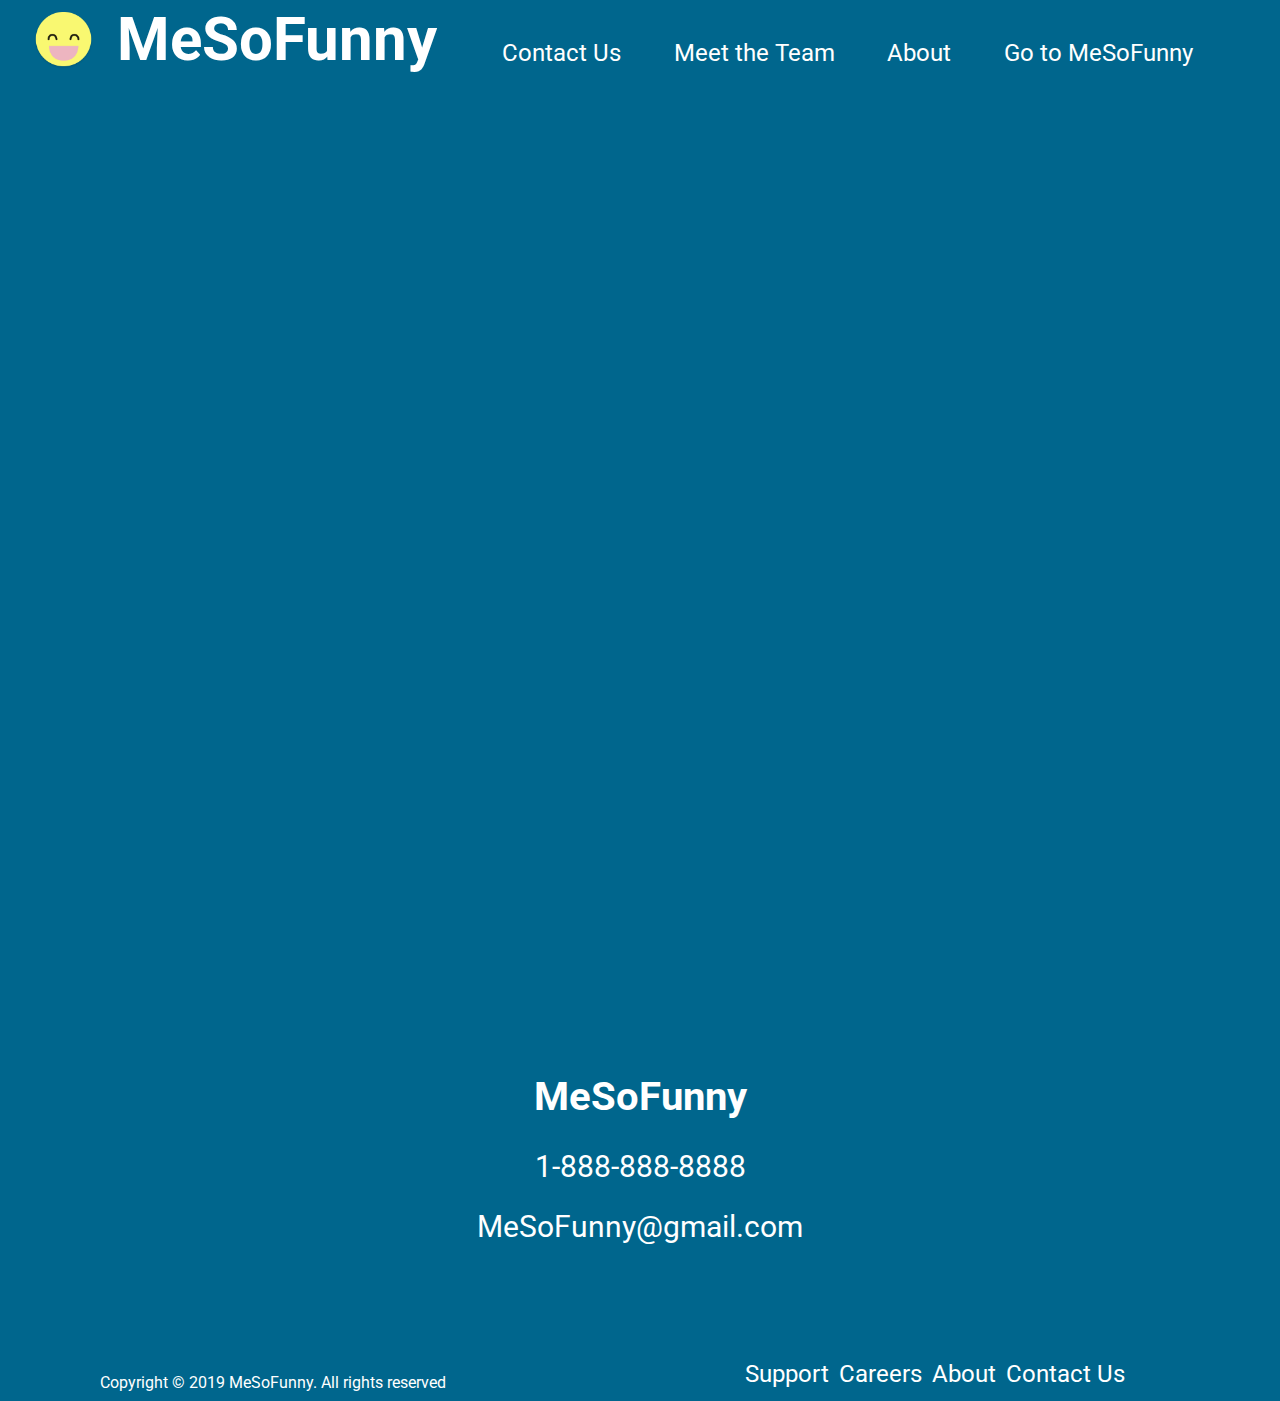
==== contact.html @ d86df3e6 "Made all the pics on meet the team the same size" ====
<!DOCTYPE html>
<html lang="en">
<head>
    <meta charset="UTF-8">
    <meta name="viewport" content="width=device-width, initial-scale=1.0">
    <meta http-equiv="X-UA-Compatible" content="ie=edge">
    <link rel="stylesheet" href="https://stackpath.bootstrapcdn.com/bootstrap/4.3.1/css/bootstrap.min.css" integrity="sha384-ggOyR0iXCbMQv3Xipma34MD+dH/1fQ784/j6cY/iJTQUOhcWr7x9JvoRxT2MZw1T" crossorigin="anonymous">
    <link href="https://fonts.googleapis.com/css?family=Roboto&display=swap" rel="stylesheet">
    <link rel="stylesheet" href="CSS/index.css">
    <title>Document</title>
</head>
<body>
    <header>
        <div>
            <img src="CSS/images/dadJokesIcon.png" alt="Yellow Smiley Face">
            <h1>MeSoFunny</h1>
        </div>
        <nav>
            <a href="contact.html" title="Contact">Contact Us</a>
            <a href="meetTheTeam.html">Meet the Team</a>
            <a href="index.html">About</a>
            <a href="linkReactPeopleGiveUs">Go to MeSoFunny</a>
        </nav>
    </header>

    <main class="contact-page">

        <section class="form">
            <iframe src="https://docs.google.com/forms/d/e/1FAIpQLScgtQ9bsl5sFDbHs5Ee0c3LqGjPmUKJ_XjhPNz126NOhsNdJQ/viewform?embedded=true" width="640" height="892" frameborder="0" marginheight="0" marginwidth="0">Loading…</iframe>
        </section>
        
        <section class="contact-info">
            <h2>MeSoFunny</h2>
            <a href="tel:1-888-888-8888">1-888-888-8888</a>
            <br>
            <a href="mailto:MeSoFunny@gmail.com" class="email">MeSoFunny@gmail.com</a>
        </section>




    </main>

    
    <footer>
        <div class="contact">
            <span> Copyright &copy; 2019 MeSoFunny. All rights reserved </span>
            <nav>
                <a href="">Support</a>
                <a href="">Careers</a>
                <a href="">About</a>
                <a href="">Contact Us</a>
            </nav>
        </div>
    </footer>

    <script src="https://code.jquery.com/jquery-3.3.1.slim.min.js" integrity="sha384-q8i/X+965DzO0rT7abK41JStQIAqVgRVzpbzo5smXKp4YfRvH+8abtTE1Pi6jizo" crossorigin="anonymous"></script>
    <script src="https://cdnjs.cloudflare.com/ajax/libs/popper.js/1.14.7/umd/popper.min.js" integrity="sha384-UO2eT0CpHqdSJQ6hJty5KVphtPhzWj9WO1clHTMGa3JDZwrnQq4sF86dIHNDz0W1" crossorigin="anonymous"></script>
    <script src="https://stackpath.bootstrapcdn.com/bootstrap/4.3.1/js/bootstrap.min.js" integrity="sha384-JjSmVgyd0p3pXB1rRibZUAYoIIy6OrQ6VrjIEaFf/nJGzIxFDsf4x0xIM+B07jRM" crossorigin="anonymous"></script>
</body>
</html>
---- CSS/index.css ----
/* 

UX Designer gave us sizes in pt,

conversion via internet is 1px = .75pt

currently 62.5% of 16px is 10 px, giving us 1.6 rem for 16 px, but we want

16px * .75 = point
*/
/* 
#FFD1D1
#6819DF
#FFD940
*/
/* http://meyerweb.com/eric/tools/css/reset/ 
   v2.0 | 20110126
   License: none (public domain)
*/
html,
body,
div,
span,
applet,
object,
iframe,
h1,
h2,
h3,
h4,
h5,
h6,
p,
blockquote,
pre,
a,
abbr,
acronym,
address,
big,
cite,
code,
del,
dfn,
em,
img,
ins,
kbd,
q,
s,
samp,
small,
strike,
strong,
sub,
sup,
tt,
var,
b,
u,
i,
center,
dl,
dt,
dd,
ol,
ul,
li,
fieldset,
form,
label,
legend,
table,
caption,
tbody,
tfoot,
thead,
tr,
th,
td,
article,
aside,
canvas,
details,
embed,
figure,
figcaption,
footer,
header,
hgroup,
menu,
nav,
output,
ruby,
section,
summary,
time,
mark,
audio,
video {
  margin: 0;
  padding: 0;
  border: 0;
  font-size: 100%;
  font: inherit;
  vertical-align: baseline;
}
/* HTML5 display-role reset for older browsers */
article,
aside,
details,
figcaption,
figure,
footer,
header,
hgroup,
menu,
nav,
section {
  display: block;
}
body {
  line-height: 1;
}
ol,
ul {
  list-style: none;
}
blockquote,
q {
  quotes: none;
}
blockquote:before,
blockquote:after,
q:before,
q:after {
  content: '';
  content: none;
}
table {
  border-collapse: collapse;
  border-spacing: 0;
}
* {
  box-sizing: border-box;
}
html {
  font-size: 62.5%;
  height: 100%;
}
body {
  background-color: #00668D;
  font-family: "Roboto";
  font-weight: Regular;
  font-size: 1.6rem;
  color: #FFFFFF;
  height: 100%;
  margin: 0 auto;
}
h1 {
  font-family: "Roboto";
  font-weight: bold;
  font-size: 6rem;
}
h2 {
  font-family: "Roboto";
  font-weight: bold;
  font-size: 4rem;
}
h3 {
  font-family: "Roboto";
  font-weight: Medium;
  font-size: 2.4rem;
}
p {
  line-height: 1.4;
  font-size: 4rem;
}
main {
  max-width: 800px;
  width: 100%;
  margin: 0 auto;
}
button {
  font-family: "Roboto";
  font-weight: Regular;
  font-size: 2rem;
}
header {
  color: #FFFFFF;
  display: flex;
  justify-content: space-between;
  padding: 1rem;
  background: #00668D;
}
header div {
  display: flex;
  align-items: center;
}
header div img {
  width: 13%;
  height: auto;
  margin: 0% 5%;
}
header nav {
  display: flex;
  justify-content: space-around;
  align-items: flex-end;
  width: 40%;
  margin-right: 4%;
}
@media (max-width: 1500px) {
  header nav {
    width: 65%;
  }
}
header nav a {
  color: #FFFFFF;
  border: 1;
  text-decoration: none;
  font-size: 2.4rem;
  padding: 0.5rem;
}
header nav a:hover {
  color: #E0F9FF;
}
@media (max-width: 1100px) {
  header {
    flex-flow: column wrap;
    justify-content: center;
    align-items: center;
  }
  header nav {
    display: flex;
    flex-flow: column wrap;
    align-items: center;
    justify-content: center;
  }
}
@media screen and (max-width:800px) {
  header {
    flex-flow: column wrap;
    justify-content: center;
    align-items: center;
  }
  header nav {
    display: flex;
    flex-flow: column wrap;
    align-items: center;
    justify-content: center;
  }
}
@media screen and (max-width:500px) {
  header {
    display: flex;
    flex-flow: column wrap;
  }
  header nav {
    flex-flow: column wrap;
    justify-content: center;
    align-items: center;
  }
  header nav a {
    font-size: 2.5rem;
    border-bottom: 0.5rem solid white;
  }
}
.contact {
  color: #FFFFFF;
  display: flex;
  justify-content: space-around;
  padding: 1rem;
  margin-top: 7%;
  align-items: flex-end;
}
.contact nav {
  display: flex;
  align-items: flex-end;
  justify-content: flex-end;
  width: 40%;
  margin-right: 4%;
}
.contact nav a {
  color: #FFFFFF;
  border: 1;
  text-decoration: none;
  font-size: 2.4rem;
  padding: 0.5rem;
}
.contact nav a:hover {
  color: #E0F9FF;
}
@media screen and (max-width:800px) {
  .contact {
    display: flex;
    padding: 0%;
    margin: 0%;
    flex-flow: column wrap;
    justify-content: center;
    align-items: center;
    width: 90%;
  }
  .contact nav {
    width: 90%;
    padding: 0%;
    margin: 0%;
    display: flex;
    justify-content: center;
    align-items: center;
  }
}
@media screen and (max-width:500px) {
  .contact {
    display: flex;
    padding: 0%;
    margin: 0%;
    flex-flow: column wrap;
    justify-content: center;
    align-items: center;
    width: 90%;
  }
  .contact nav {
    width: 90%;
    padding: 0%;
    margin: 0%;
    display: flex;
    justify-content: center;
    align-items: center;
  }
}
body.index {
  background-image: url("images/dogBackground.jpg");
  /* Full height */
  height: 100%;
  /* Center and scale the image nicely */
  background-position: center;
  background-repeat: no-repeat;
  background-size: cover;
  position: relative;
}
body.index .contact-div {
  position: absolute;
  bottom: 10px;
}
body.index main {
  height: 81%;
}
main.contact-page {
  font-size: 3rem;
  font-family: "Roboto";
  font-weight: Regular;
  display: flex;
  flex-flow: column wrap;
  justify-content: center;
  align-items: center;
}
main.contact-page a {
  text-decoration: none;
  color: #FFFFFF;
}
main.contact-page a:hover {
  color: lightblue;
}
@media screen and (max-width:800px) {
  main.contact-page {
    padding: 5%;
  }
}
main.contact-page .form {
  margin: 5% auto;
}
main.contact-page .contact-info {
  line-height: 2;
  text-align: center;
}
.meetTeam {
  color: black;
  display: flex;
  flex-flow: row wrap;
}
.meetTeam .teamRole {
  display: none;
}
.meetTeam section {
  width: 20%;
  height: 20%;
  position: relative;
  text-align: center;
  color: white;
  border: none;
  margin: 2%;
}
.meetTeam section .modal-header .modal-body {
  display: flex;
  justify-content: center;
  align-items: center;
}
.meetTeam section img {
  width: 100%;
  height: auto;
}
.meetTeam section img:hover {
  background-color: #000;
  opacity: 0.5;
}
@media screen and (max-width:800px) {
  .meetTeam {
    color: #FFFFFF;
    display: flex;
    flex-flow: row wrap;
    justify-content: center;
    align-items: center;
  }
  .meetTeam section {
    width: 30%;
    height: 30%;
    align-self: flex-start;
  }
  .meetTeam section .teamRole {
    display: block;
    padding: 2%;
  }
  .meetTeam section img {
    border-radius: 5%;
  }
}
@media screen and (max-width:500px) {
  .meetTeam {
    color: #FFFFFF;
    display: flex;
    flex-flow: column wrap;
    justify-content: center;
    align-items: center;
  }
  .meetTeam .teamRole {
    display: block;
    padding: 1%;
  }
  .meetTeam section {
    width: 50%;
    height: 50%;
    align-self: center;
  }
}
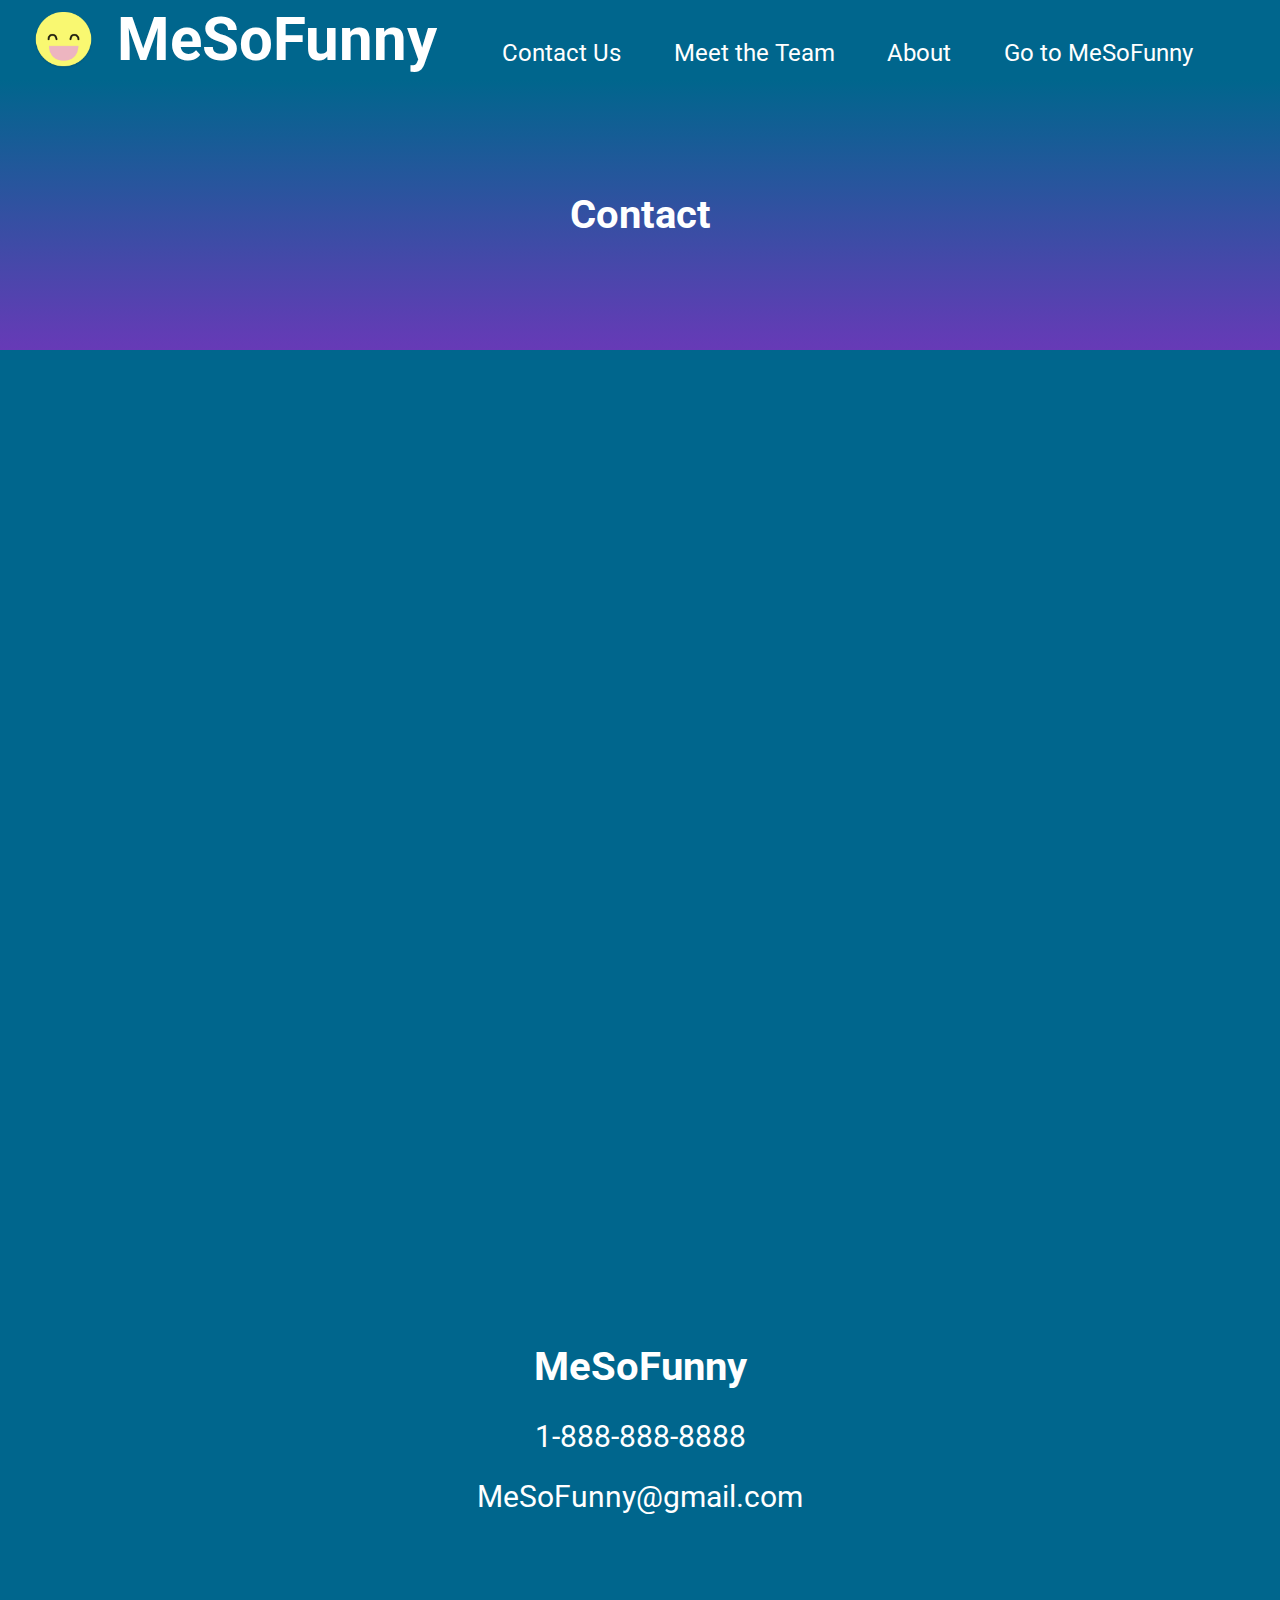
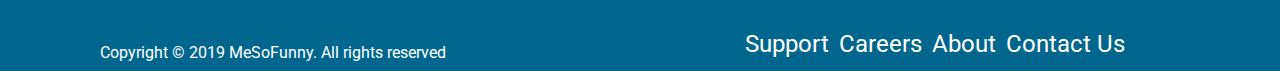
==== commit 6985c660: "Added banners and colors" ====
--- a/contact.html
+++ b/contact.html
@@ -7,7 +7,7 @@
     <link rel="stylesheet" href="https://stackpath.bootstrapcdn.com/bootstrap/4.3.1/css/bootstrap.min.css" integrity="sha384-ggOyR0iXCbMQv3Xipma34MD+dH/1fQ784/j6cY/iJTQUOhcWr7x9JvoRxT2MZw1T" crossorigin="anonymous">
     <link href="https://fonts.googleapis.com/css?family=Roboto&display=swap" rel="stylesheet">
     <link rel="stylesheet" href="CSS/index.css">
-    <title>Document</title>
+    <title>Contact</title>
 </head>
 <body>
     <header>
@@ -22,6 +22,10 @@
             <a href="linkReactPeopleGiveUs">Go to MeSoFunny</a>
         </nav>
     </header>
+
+    <section class="contactBanner">
+        <h2>Contact</h2>
+    </section>
 
     <main class="contact-page">
 
--- a/CSS/index.css
+++ b/CSS/index.css
@@ -345,6 +345,16 @@
 body.index main {
   height: 81%;
 }
+.contactBanner {
+  width: 100%;
+  height: 30%;
+  background: linear-gradient(#00668D, #673AB7);
+  /* w3c */
+  z-index: 20000;
+  display: flex;
+  align-items: center;
+  justify-content: center;
+}
 main.contact-page {
   font-size: 3rem;
   font-family: "Roboto";
@@ -373,10 +383,21 @@
   line-height: 2;
   text-align: center;
 }
+.meetTheTeamBanner {
+  width: 100%;
+  height: 30%;
+  background: linear-gradient(45deg, #99daff 0%, #008080 100%);
+  /* w3c */
+  z-index: 20000;
+  display: flex;
+  align-items: center;
+  justify-content: center;
+}
 .meetTeam {
   color: black;
   display: flex;
   flex-flow: row wrap;
+  margin: 5% auto;
 }
 .meetTeam .teamRole {
   display: none;
@@ -398,6 +419,7 @@
 .meetTeam section img {
   width: 100%;
   height: auto;
+  border-radius: 50%;
 }
 .meetTeam section img:hover {
   background-color: #000;
@@ -412,16 +434,13 @@
     align-items: center;
   }
   .meetTeam section {
-    width: 30%;
-    height: 30%;
-    align-self: flex-start;
+    width: 40%;
+    height: 40%;
+    margin: 2% 5%;
   }
   .meetTeam section .teamRole {
     display: block;
     padding: 2%;
-  }
-  .meetTeam section img {
-    border-radius: 5%;
   }
 }
 @media screen and (max-width:500px) {
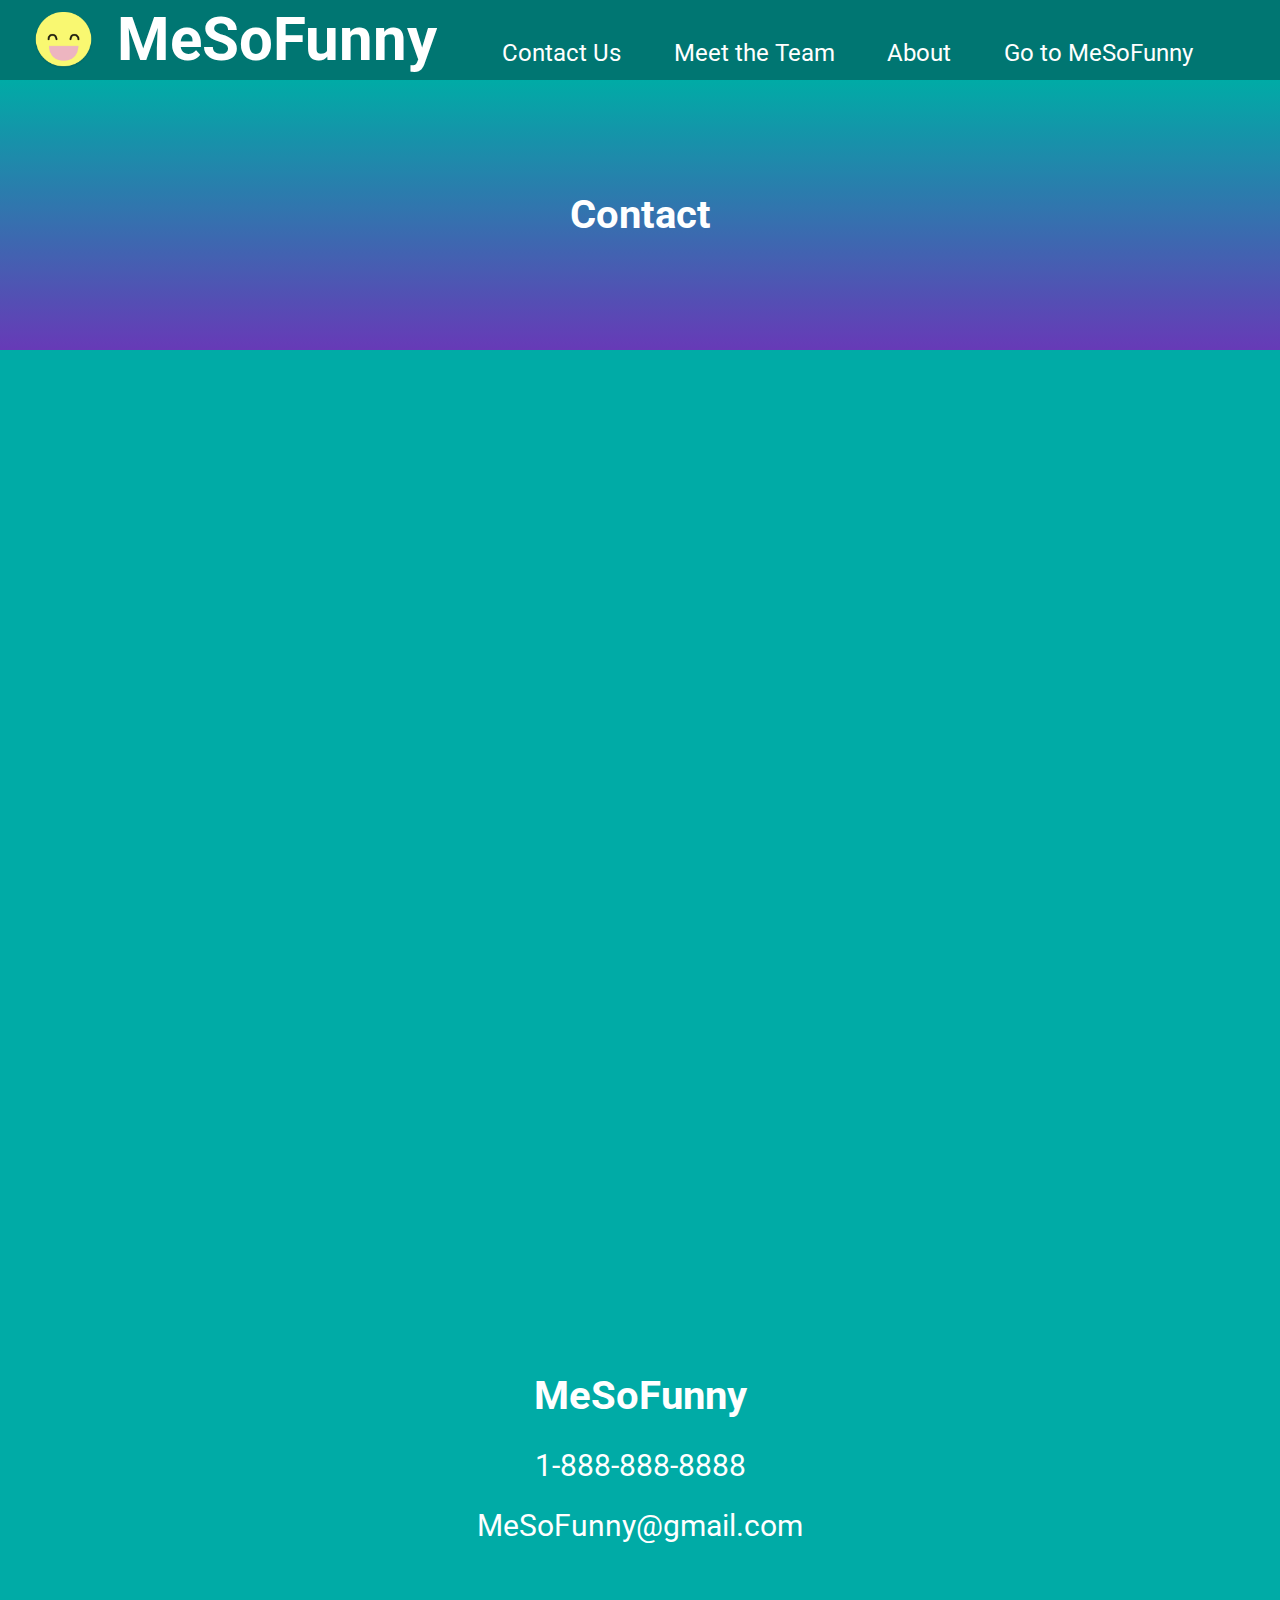
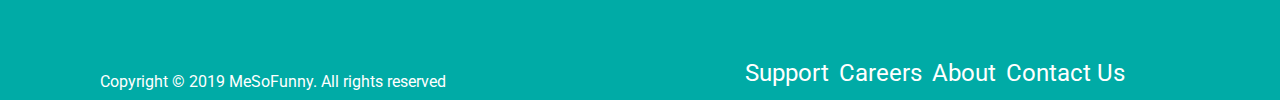
==== commit 60ea0d02: "Added icon to webpages" ====
--- a/contact.html
+++ b/contact.html
@@ -4,6 +4,7 @@
     <meta charset="UTF-8">
     <meta name="viewport" content="width=device-width, initial-scale=1.0">
     <meta http-equiv="X-UA-Compatible" content="ie=edge">
+    <link rel="icon" href="CSS/images/dadJokesIcon.png">
     <link rel="stylesheet" href="https://stackpath.bootstrapcdn.com/bootstrap/4.3.1/css/bootstrap.min.css" integrity="sha384-ggOyR0iXCbMQv3Xipma34MD+dH/1fQ784/j6cY/iJTQUOhcWr7x9JvoRxT2MZw1T" crossorigin="anonymous">
     <link href="https://fonts.googleapis.com/css?family=Roboto&display=swap" rel="stylesheet">
     <link rel="stylesheet" href="CSS/index.css">
--- a/CSS/index.css
+++ b/CSS/index.css
@@ -149,7 +149,7 @@
   height: 100%;
 }
 body {
-  background-color: #00668D;
+  background-color: #00ABA6;
   font-family: "Roboto";
   font-weight: Regular;
   font-size: 1.6rem;
@@ -177,9 +177,8 @@
   font-size: 4rem;
 }
 main {
-  max-width: 800px;
-  width: 100%;
-  margin: 0 auto;
+  width: 65%;
+  margin: 2% auto;
 }
 button {
   font-family: "Roboto";
@@ -191,7 +190,7 @@
   display: flex;
   justify-content: space-between;
   padding: 1rem;
-  background: #00668D;
+  background: #007672;
 }
 header div {
   display: flex;
@@ -329,26 +328,95 @@
   }
 }
 body.index {
-  background-image: url("images/dogBackground.jpg");
-  /* Full height */
-  height: 100%;
-  /* Center and scale the image nicely */
-  background-position: center;
-  background-repeat: no-repeat;
-  background-size: cover;
-  position: relative;
+  background-color: #00ABA6;
 }
 body.index .contact-div {
   position: absolute;
   bottom: 10px;
 }
-body.index main {
-  height: 81%;
+main .banner-info {
+  position: relative;
+  color: black;
+}
+main .banner-info .banner {
+  width: 100%;
+  display: block;
+}
+@media (max-width: 1300px) {
+  main .banner-info {
+    display: none;
+  }
+}
+main h1 {
+  text-align: center;
+  margin: 2%;
+}
+main .button {
+  text-align: center;
+}
+main .button button {
+  width: 15%;
+  background-color: #A42B82;
+  text-align: center;
+}
+main section.bubbles {
+  display: flex;
+  flex-flow: row nowrap;
+  justify-content: space-between;
+  margin: 2%;
+}
+main section.bubbles .bubble {
+  width: 30%;
+  border-radius: 10%;
+  background: #3FC5AB;
+  display: flex;
+  flex-flow: column wrap;
+  align-items: center;
+  padding: 3%;
+  justify-content: space-between;
+}
+main section.bubbles .bubble p {
+  font-size: 3.5rem;
+  font-weight: bold;
+}
+main section.bubbles .bubble .author {
+  justify-self: flex-end;
+  font-size: 2.5rem;
+  align-self: flex-end;
+}
+@media (max-width: 1200px) {
+  main section.bubbles {
+    display: flex;
+    flex-flow: column wrap;
+    margin: 2%;
+    justify-content: center;
+    align-items: center;
+  }
+  main section.bubbles .bubble {
+    margin: 5%;
+    width: 90%;
+    border-radius: 10%;
+    background: #3FC5AB;
+    display: flex;
+    flex-flow: column wrap;
+    align-items: center;
+    padding: 3%;
+    justify-content: space-between;
+  }
+  main section.bubbles .bubble p {
+    font-size: 3.5rem;
+    font-weight: bold;
+  }
+  main section.bubbles .bubble .author {
+    justify-self: flex-end;
+    font-size: 2.5rem;
+    align-self: flex-end;
+  }
 }
 .contactBanner {
   width: 100%;
   height: 30%;
-  background: linear-gradient(#00668D, #673AB7);
+  background: linear-gradient(#00ABA6, #673AB7);
   /* w3c */
   z-index: 20000;
   display: flex;
@@ -386,7 +454,7 @@
 .meetTheTeamBanner {
   width: 100%;
   height: 30%;
-  background: linear-gradient(45deg, #99daff 0%, #008080 100%);
+  background: linear-gradient(#EDB5C0, #00ABA6);
   /* w3c */
   z-index: 20000;
   display: flex;
@@ -411,11 +479,6 @@
   border: none;
   margin: 2%;
 }
-.meetTeam section .modal-header .modal-body {
-  display: flex;
-  justify-content: center;
-  align-items: center;
-}
 .meetTeam section img {
   width: 100%;
   height: auto;
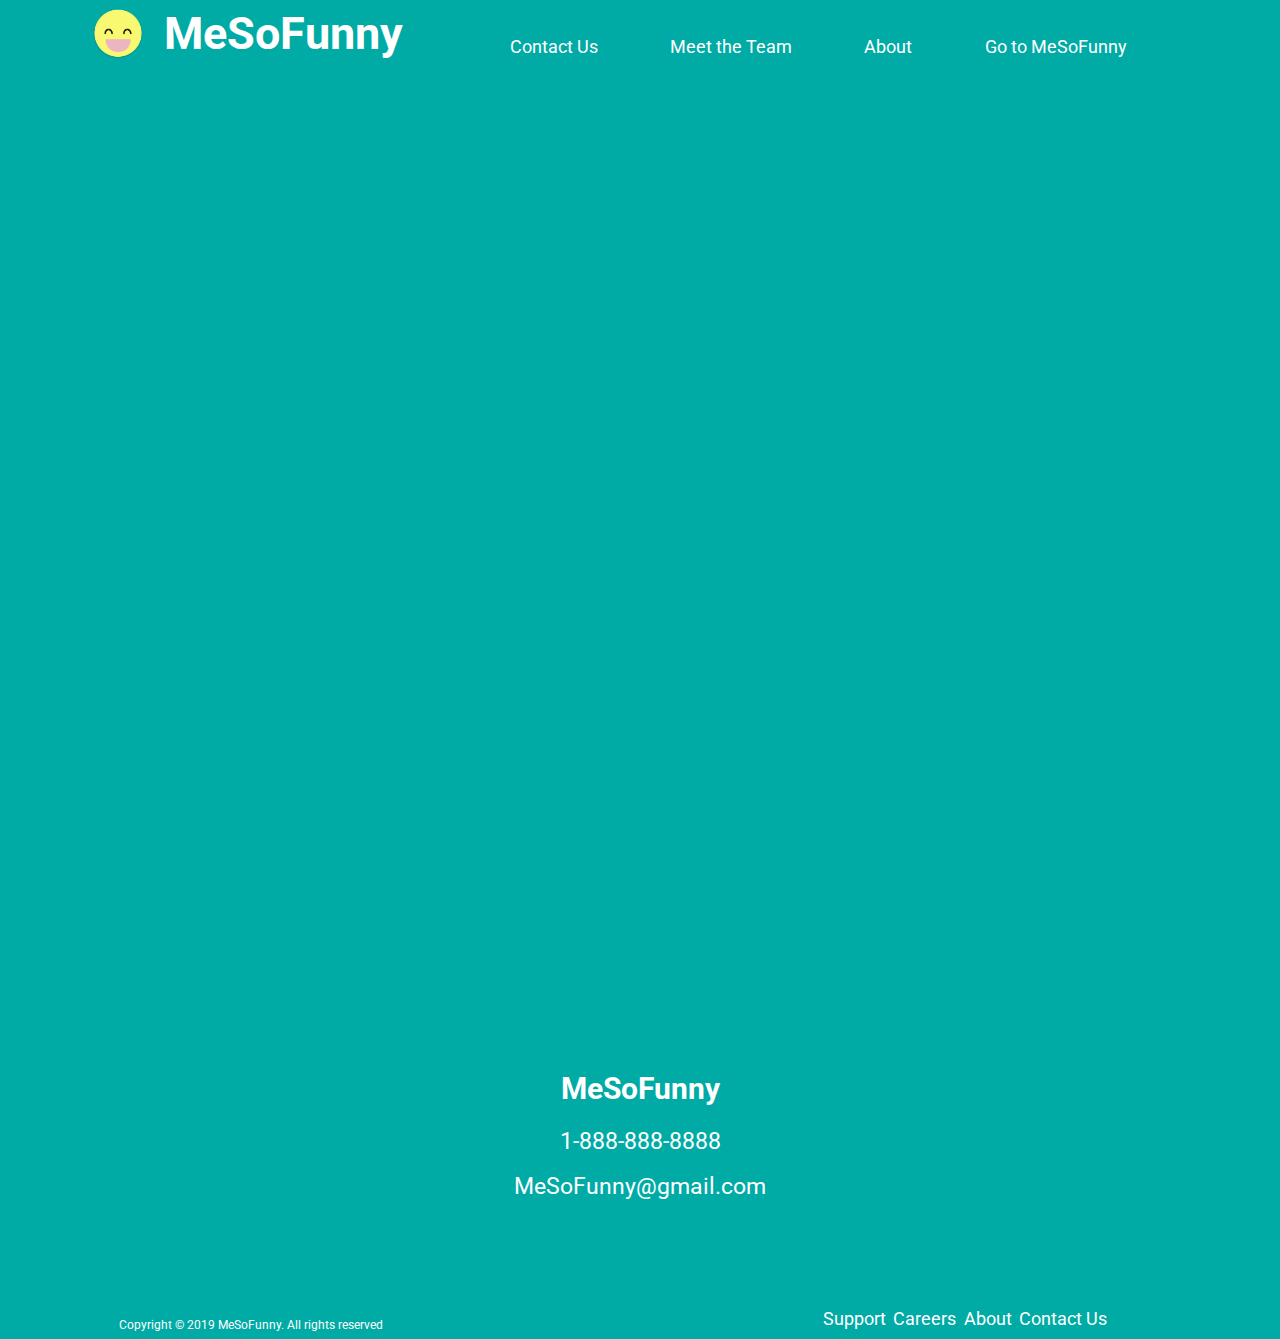
==== commit f64e9aa6: "got rid of banner on contact page" ====
--- a/contact.html
+++ b/contact.html
@@ -23,10 +23,6 @@
             <a href="linkReactPeopleGiveUs">Go to MeSoFunny</a>
         </nav>
     </header>
-
-    <section class="contactBanner">
-        <h2>Contact</h2>
-    </section>
 
     <main class="contact-page">
 
--- a/CSS/index.css
+++ b/CSS/index.css
@@ -145,7 +145,7 @@
   box-sizing: border-box;
 }
 html {
-  font-size: 62.5%;
+  font-size: 46.875%;
   height: 100%;
 }
 body {
@@ -178,7 +178,7 @@
 }
 main {
   width: 65%;
-  margin: 2% auto;
+  margin: 1% auto;
 }
 button {
   font-family: "Roboto";
@@ -188,9 +188,10 @@
 header {
   color: #FFFFFF;
   display: flex;
-  justify-content: space-between;
+  justify-content: space-around;
   padding: 1rem;
-  background: #007672;
+  background: #00ABA6;
+  margin: 0% 5%;
 }
 header div {
   display: flex;
@@ -248,6 +249,14 @@
     align-items: center;
     justify-content: center;
   }
+  header nav a {
+    font-size: 7rem;
+    font-weight: bold;
+    padding: 2% 0%;
+    width: 100%;
+    text-align: center;
+    margin: 2% 0%;
+  }
 }
 @media screen and (max-width:500px) {
   header {
@@ -260,8 +269,8 @@
     align-items: center;
   }
   header nav a {
-    font-size: 2.5rem;
-    border-bottom: 0.5rem solid white;
+    width: 100%;
+    font-size: 4rem;
   }
 }
 .contact {
@@ -341,6 +350,7 @@
 main .banner-info .banner {
   width: 100%;
   display: block;
+  border-radius: 50px;
 }
 @media (max-width: 1300px) {
   main .banner-info {
@@ -349,15 +359,22 @@
 }
 main h1 {
   text-align: center;
-  margin: 2%;
+  margin-top: 10%;
+  margin-bottom: 2%;
 }
 main .button {
+  margin-bottom: 10%;
   text-align: center;
 }
 main .button button {
+  color: #FFFFFF;
+  font-size: 3rem;
   width: 15%;
-  background-color: #A42B82;
+  padding: 10px;
+  border-radius: 5px;
+  background-color: #9D0053;
   text-align: center;
+  border: 1px solid #9D0053;
 }
 main section.bubbles {
   display: flex;
@@ -367,19 +384,21 @@
 }
 main section.bubbles .bubble {
   width: 30%;
-  border-radius: 10%;
+  border-radius: 50px;
   background: #3FC5AB;
   display: flex;
   flex-flow: column wrap;
   align-items: center;
-  padding: 3%;
+  padding: 2%;
   justify-content: space-between;
 }
 main section.bubbles .bubble p {
-  font-size: 3.5rem;
-  font-weight: bold;
+  padding: 2%;
+  font-size: 3rem;
+  text-align: center;
 }
 main section.bubbles .bubble .author {
+  padding-top: 20%;
   justify-self: flex-end;
   font-size: 2.5rem;
   align-self: flex-end;
@@ -413,15 +432,52 @@
     align-self: flex-end;
   }
 }
-.contactBanner {
-  width: 100%;
-  height: 30%;
-  background: linear-gradient(#00ABA6, #673AB7);
-  /* w3c */
-  z-index: 20000;
-  display: flex;
-  align-items: center;
-  justify-content: center;
+@media screen and (max-width:800px) {
+  main h1 {
+    display: none;
+  }
+  main .button {
+    margin-bottom: 10%;
+    text-align: center;
+  }
+  main .button button {
+    color: #FFFFFF;
+    font-size: 3rem;
+    width: 30%;
+    padding: 10px;
+    border-radius: 5px;
+    background-color: #9D0053;
+    text-align: center;
+    border: 1px solid #9D0053;
+  }
+  main section.bubbles {
+    width: 90%;
+    display: flex;
+    flex-flow: column wrap;
+    justify-content: space-between;
+    margin: 2%;
+  }
+  main section.bubbles .bubble {
+    width: 100%;
+    border-radius: 50px;
+    background: #3FC5AB;
+    display: flex;
+    flex-flow: column wrap;
+    align-items: center;
+    padding: 5%;
+    justify-content: space-between;
+  }
+  main section.bubbles .bubble p {
+    padding: 2%;
+    font-size: 3rem;
+    text-align: center;
+  }
+  main section.bubbles .bubble .author {
+    padding-top: 20%;
+    justify-self: flex-end;
+    font-size: 2.5rem;
+    align-self: flex-end;
+  }
 }
 main.contact-page {
   font-size: 3rem;
@@ -452,14 +508,20 @@
   text-align: center;
 }
 .meetTheTeamBanner {
-  width: 100%;
-  height: 30%;
-  background: linear-gradient(#EDB5C0, #00ABA6);
-  /* w3c */
-  z-index: 20000;
-  display: flex;
-  align-items: center;
-  justify-content: center;
+  width: 80%;
+  display: flex;
+  margin: 2% auto;
+  flex-flow: column wrap;
+  border: 1px solid white;
+  background: #00BBA6;
+}
+.meetTheTeamBanner h1 {
+  padding: 2%;
+  width: 80%;
+}
+.meetTheTeamBanner p {
+  width: 80%;
+  padding: 2%;
 }
 .meetTeam {
   color: black;
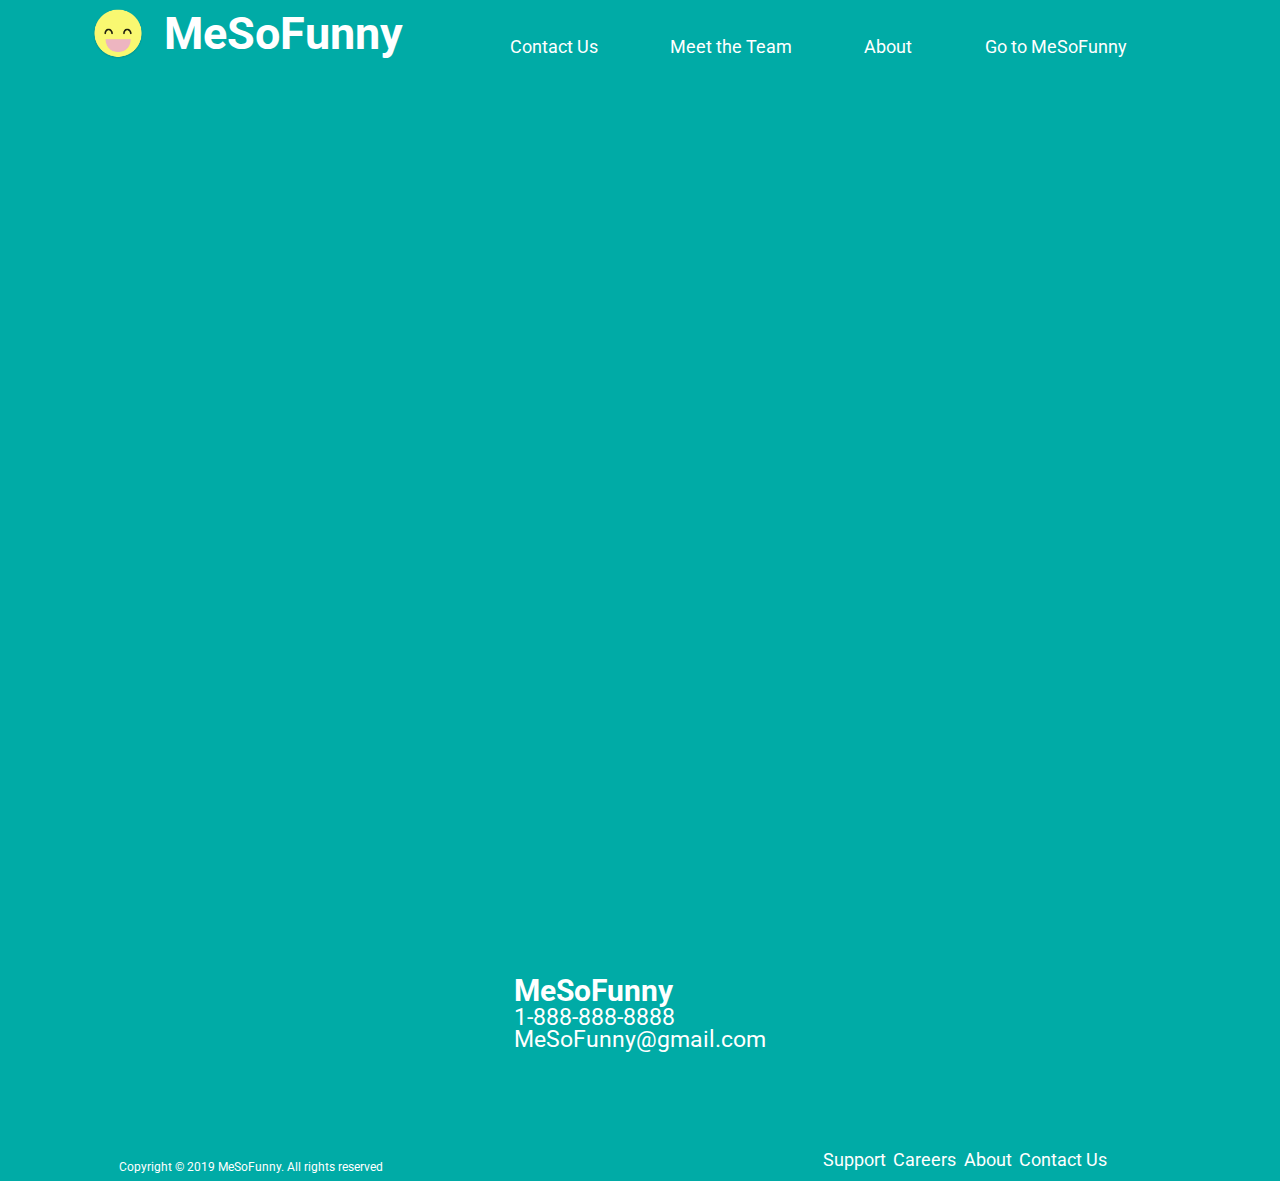
==== commit dca595ac: "made contact page responsive" ====
--- a/contact.html
+++ b/contact.html
@@ -30,6 +30,11 @@
             <iframe src="https://docs.google.com/forms/d/e/1FAIpQLScgtQ9bsl5sFDbHs5Ee0c3LqGjPmUKJ_XjhPNz126NOhsNdJQ/viewform?embedded=true" width="640" height="892" frameborder="0" marginheight="0" marginwidth="0">Loading…</iframe>
         </section>
         
+        <section class="smallerScreens">
+            <img src="CSS/images/contact.jpg" alt="Picture of scrabble pieces saying contact">
+            <p>Please email or call us with any questions or concerns.</p>
+        </section>
+
         <section class="contact-info">
             <h2>MeSoFunny</h2>
             <a href="tel:1-888-888-8888">1-888-888-8888</a>
--- a/CSS/index.css
+++ b/CSS/index.css
@@ -488,6 +488,9 @@
   justify-content: center;
   align-items: center;
 }
+main.contact-page .smallerScreens {
+  display: none;
+}
 main.contact-page a {
   text-decoration: none;
   color: #FFFFFF;
@@ -496,16 +499,22 @@
   color: lightblue;
 }
 @media screen and (max-width:800px) {
-  main.contact-page {
-    padding: 5%;
-  }
-}
-main.contact-page .form {
-  margin: 5% auto;
-}
-main.contact-page .contact-info {
-  line-height: 2;
-  text-align: center;
+  main.contact-page iframe {
+    display: none;
+  }
+  main.contact-page .smallerScreens {
+    display: flex;
+    flex-flow: column wrap;
+    align-items: center;
+    padding: 2%;
+    font-size: 2rem;
+    margin: 5%;
+  }
+  main.contact-page .smallerScreens img {
+    width: 80%;
+    height: auto;
+    padding: 2%;
+  }
 }
 .meetTheTeamBanner {
   width: 80%;
@@ -522,6 +531,13 @@
 .meetTheTeamBanner p {
   width: 80%;
   padding: 2%;
+}
+@media screen and (max-width:800px) {
+  .meetTheTeamBanner {
+    display: flex;
+    align-items: center;
+    justify-content: center;
+  }
 }
 .meetTeam {
   color: black;
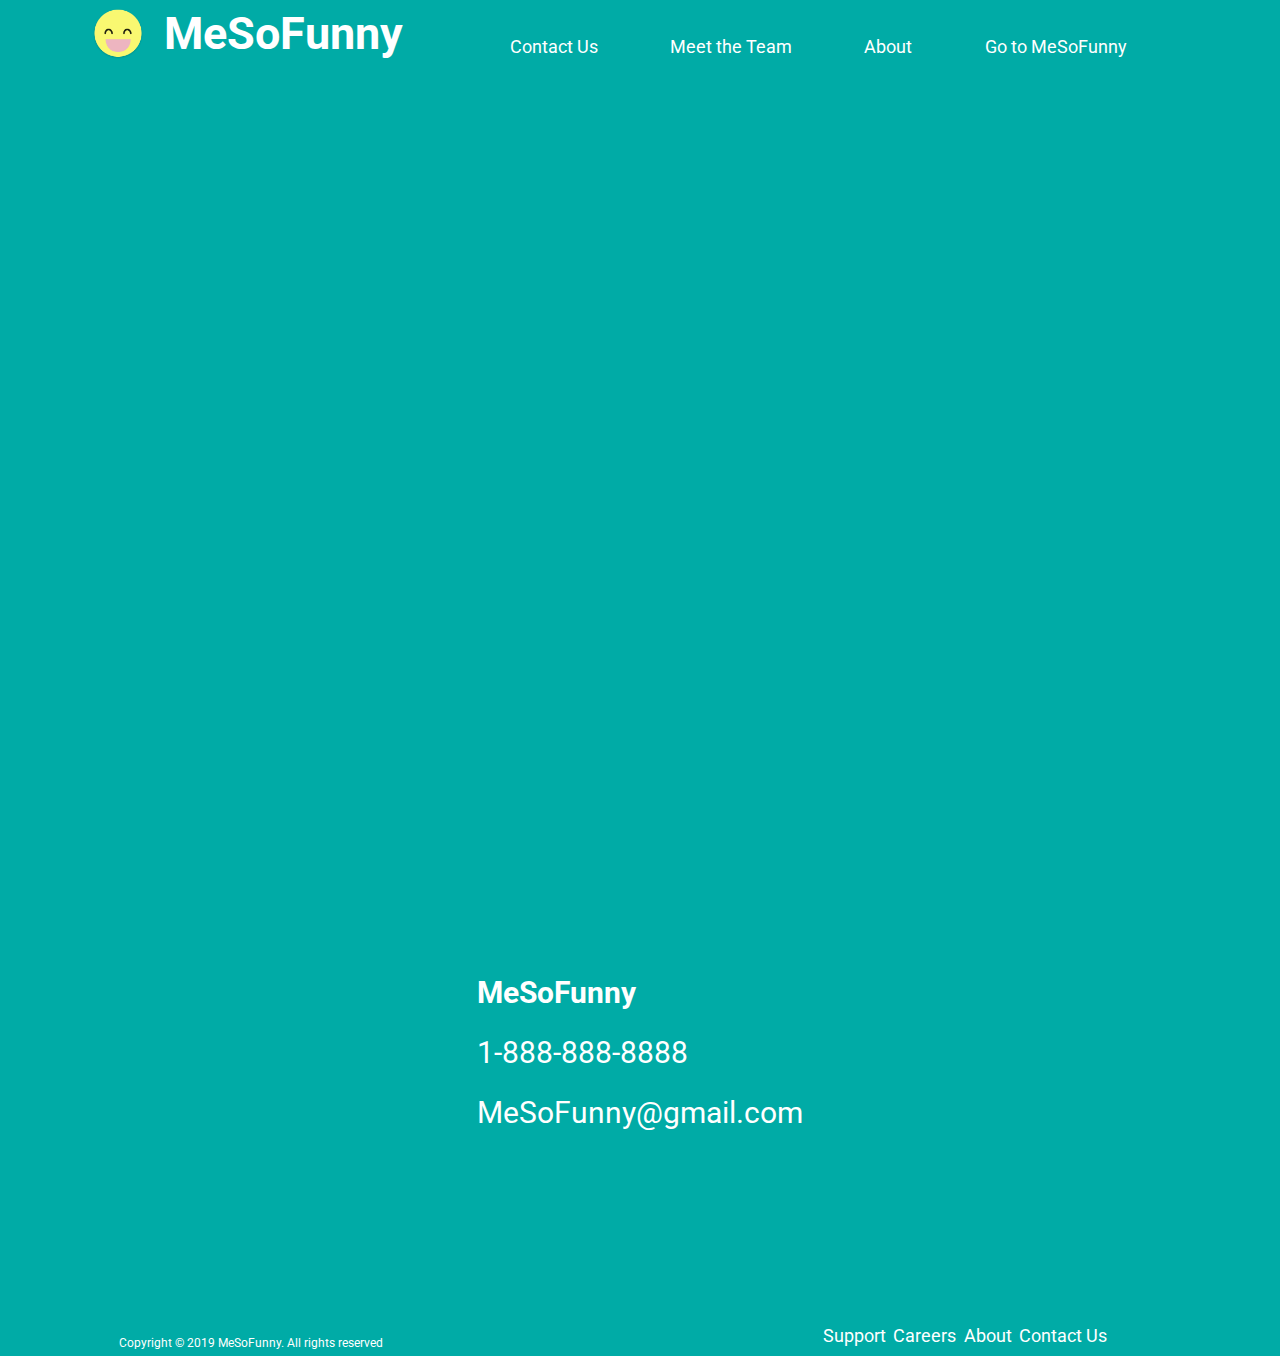
==== commit 6f543ac3: "updated bios" ====
--- a/contact.html
+++ b/contact.html
@@ -42,11 +42,7 @@
             <a href="mailto:MeSoFunny@gmail.com" class="email">MeSoFunny@gmail.com</a>
         </section>
 
-
-
-
     </main>
-
     
     <footer>
         <div class="contact">
--- a/CSS/index.css
+++ b/CSS/index.css
@@ -487,6 +487,12 @@
   flex-flow: column wrap;
   justify-content: center;
   align-items: center;
+  margin: 0% auto;
+}
+main.contact-page .contact-info {
+  line-height: 2;
+  font-size: 4rem;
+  margin-bottom: 10%;
 }
 main.contact-page .smallerScreens {
   display: none;
@@ -511,9 +517,8 @@
     margin: 5%;
   }
   main.contact-page .smallerScreens img {
-    width: 80%;
+    width: 100%;
     height: auto;
-    padding: 2%;
   }
 }
 .meetTheTeamBanner {
